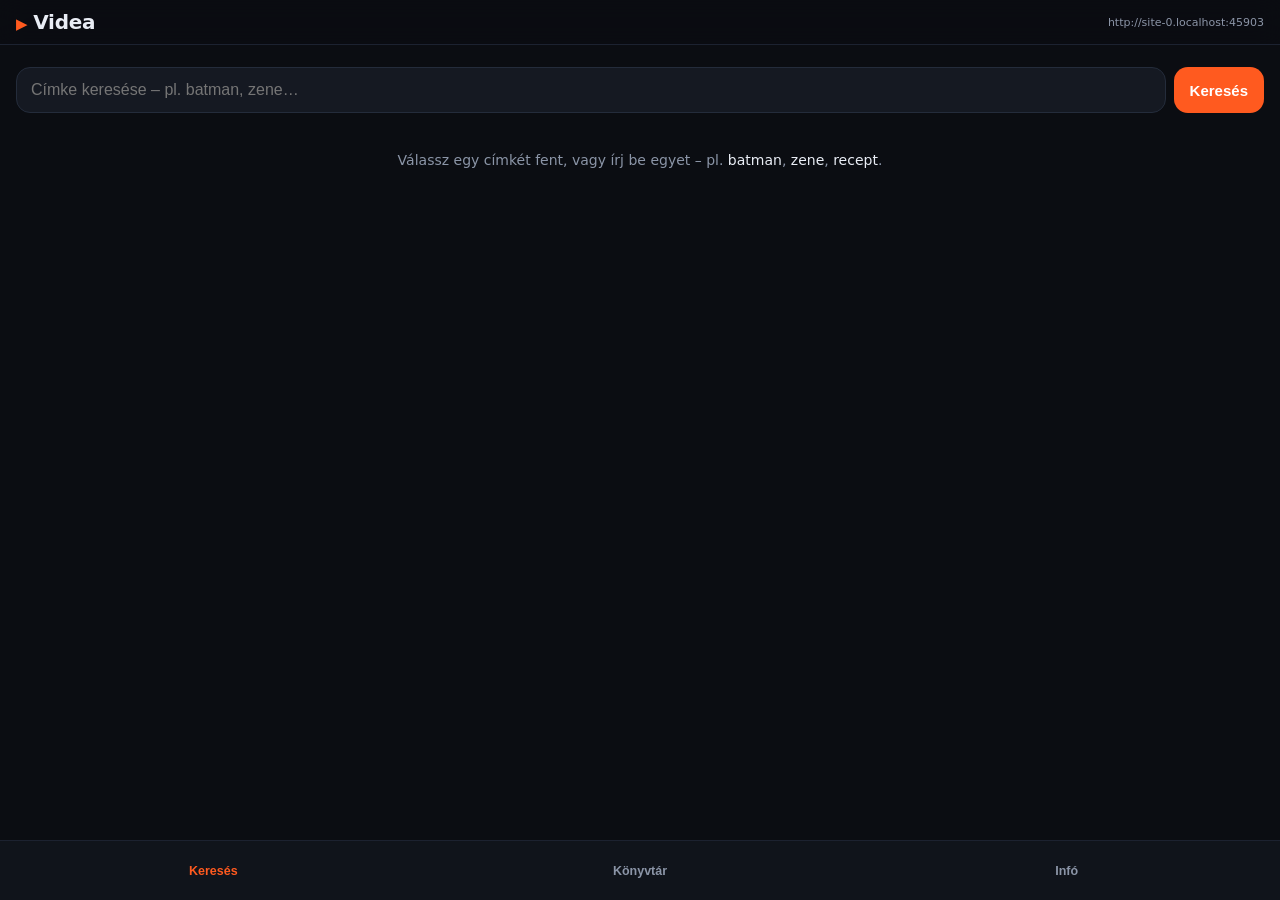
==== index.html @ be4946fe "Add files via upload" ====
<!DOCTYPE html>
<html lang="hu">
<head>
<meta charset="utf-8">
<meta name="viewport" content="width=device-width, initial-scale=1, viewport-fit=cover">
<meta name="theme-color" content="#0b0d12">
<title>Videa</title>
<link rel="manifest" href="manifest.json">
<link rel="apple-touch-icon" href="apple-touch-icon.png">
<meta name="apple-mobile-web-app-capable" content="yes">
<meta name="mobile-web-app-capable" content="yes">
<meta name="apple-mobile-web-app-status-bar-style" content="black-translucent">
<meta name="apple-mobile-web-app-title" content="Videa">
<meta name="description" content="Videa kereső és lejátszó">
<link rel="stylesheet" href="styles.css">

<!--
  ============================================================
  FONTOS: az API kulcsok két helyen szerepelnek ebben a fájlban!
    1) a window.VIDEA_KEYS objektumban (ez az app.js-nek kell)
    2) a lenti két <script src="..."> címében (ezt az API olvassa)
  Kulcscsere esetén MINDKETTŐT módosítani kell.
  Az OpenAPI és a PlayerAPI kulcsa NEM azonos, ne cseréld fel őket.
  ============================================================
-->
<script>
  window.VIDEA_KEYS = {
    open:   "AGYLdbkyMeWhPkF0",   // OpenAPI kulcs
    player: "00mGAFYJo5Q8IrE3"    // PlayerAPI kulcs
  };

  /* A két API a betöltés végén azonnal meghívja ezeket a függvényeket,
     ezért itt, a script tagek előtt kell létezniük. */
  window.__videaOpenReady = function () {
    try {
      window.videaApi = new VIDEA.VideaOpenAPI();
    } catch (e) {
      window.__videaOpenInitError = String(e);
    }
    window.dispatchEvent(new Event("videa-openapi-ready"));
  };
  window.__videaPlayerReady = function () {
    window.dispatchEvent(new Event("videa-playerapi-ready"));
  };
</script>

<script defer src="search.js"></script>
<script defer src="app.js"></script>

<script async defer
  src="https://videa.hu/static/api/open_api_v1.0.2.js?key=AGYLdbkyMeWhPkF0&callback=__videaOpenReady"></script>
<script async defer
  src="https://videa.hu/static/api/player_api_v1.0.3.js?key=00mGAFYJo5Q8IrE3&callback=__videaPlayerReady"></script>
</head>

<body>
<header class="topbar">
  <span class="brand">Videa</span>
  <span class="origin" id="origin-label" title="Ezt a címet kell engedélyezni a Videa beállításaiban"></span>
</header>

<main id="main">

  <!-- ============ KERESÉS ============ -->
  <section id="view-search" class="view">
    <form id="search-form" class="searchbar" role="search">
      <input id="search-input" type="search" placeholder="Címke keresése – pl. batman, zene…"
             autocomplete="off" autocapitalize="off" enterkeyhint="search">
      <button type="submit">Keresés</button>
    </form>

    <div id="sortbar" class="sortbar" hidden>
      <span>Rendezés</span>
      <select id="sort-select">
        <option value="episode">epizód / cím szerint</option>
        <option value="site">a Videa sorrendje</option>
      </select>
    </div>

    <div id="banner" class="banner" hidden></div>

    <div id="empty" class="empty">
      Válassz egy címkét fent, vagy írj be egyet – pl. <em>batman</em>, <em>zene</em>, <em>recept</em>.
    </div>

    <div id="results" class="results"></div>

    <button id="btn-more" class="more" hidden>További találatok</button>
  </section>

  <!-- ============ LEJÁTSZÓ ============ -->
  <section id="view-player" class="view" hidden>
    <div class="player-wrap"><div id="player-slot"></div></div>

    <div class="nowplaying">
      <h1 id="np-title">Betöltés…</h1>
      <p id="np-channel" class="muted"></p>

      <div class="progress"><div id="np-progress-fill" class="progress-fill"></div></div>
      <div class="timeline">
        <span id="np-time">0:00</span>
        <span id="np-state" class="muted">–</span>
        <span id="np-duration">0:00</span>
      </div>

      <div id="pdebug" class="pdebug" hidden>lejátszó: –</div>

      <div class="actions">
        <button id="btn-fav" class="btn">☆ Kedvencekhez</button>
        <button id="btn-retry" class="btn ghost">Újratöltés</button>
        <button id="btn-open-web" class="btn ghost">Megnyitás a Videán</button>
        <button id="btn-reset" class="btn ghost" hidden>Adatok törlése</button>
      </div>

      <button id="btn-back" class="link">← Vissza a kereséshez</button>
    </div>
  </section>

  <!-- ============ KÖNYVTÁR ============ -->
  <section id="view-lib" class="view" hidden>
    <h2>Kedvencek</h2>
    <div id="fav-list" class="results"></div>
    <p id="fav-empty" class="empty">Még nincs kedvenced. A lejátszó alatt tudod hozzáadni.</p>

    <h2>Előzmények</h2>
    <div id="history-list" class="results"></div>
    <p id="history-empty" class="empty">Még nem néztél meg videót.</p>
    <button id="btn-clear-history" class="link">Előzmények törlése</button>
  </section>

  <!-- ============ INFÓ ============ -->
  <section id="view-info" class="view" hidden>
    <h2>Állapot</h2>
    <dl class="kv">
      <dt>Oldal eredete (origin)</dt><dd id="info-origin">–</dd>
      <dt>OpenAPI</dt><dd id="info-open">–</dd>
      <dt>PlayerAPI</dt><dd id="info-player">–</dd>
      <dt>Utolsó hiba</dt><dd id="info-error">–</dd>
    </dl>

    <h2>Ha „origin error” jön</h2>
    <p class="muted">
      A Videa csak arról a webhelyről engedi az API-t, amit a fiókodban rögzítettél.
      Jelentkezz be a videára, nyisd meg a <strong>BEÁLLÍTÁSAIM</strong> menüpontot,
      és ott add hozzá a fenti <em>origint</em> – mindkét kulcshoz.
    </p>

    <h2>Ha „appId invalid” jön</h2>
    <p class="muted">
      Ilyenkor a kérés nem is jutott el azonosítható webhelyről (pl. helyi fájlból nyitottad meg),
      vagy elgépelt a kulcs.
    </p>

    <h2>Miért címkére keresünk?</h2>
    <p class="muted">
      A Videa OpenAPI-jában a szabadszavas keresés már nem működik (minden szóra 0 találatot ad).
      A címke-keresés viszont működik, ezért az app a beírt szót címkeként keresi.
    </p>

    <button id="btn-reload" class="btn ghost">Újratöltés</button>
  </section>

</main>

<nav class="tabbar">
  <button class="tab active" data-view="search">Keresés</button>
  <button class="tab" data-view="lib">Könyvtár</button>
  <button class="tab" data-view="info">Infó</button>
</nav>

</body>
</html>
---- styles.css ----
:root {
  --bg: #0b0d12;
  --surface: #151922;
  --surface-2: #1d2330;
  --text: #e9edf5;
  --muted: #8b95a7;
  --accent: #ff5a1f;
  --accent-soft: rgba(255, 90, 31, 0.15);
  --danger: #ff5252;
  --ok: #3ddc84;
  --radius: 14px;
  --tabbar-h: calc(60px + env(safe-area-inset-bottom));
}

* { box-sizing: border-box; }

/* A display:flex/block felülírná a hidden attribútumot, ezért kell ez a szabály. */
[hidden] { display: none !important; }

html, body {
  margin: 0;
  padding: 0;
  background: var(--bg);
  color: var(--text);
  font-family: system-ui, -apple-system, "Segoe UI", Roboto, sans-serif;
  -webkit-font-smoothing: antialiased;
  overscroll-behavior-y: none;
}

body {
  min-height: 100vh;
  padding-bottom: calc(var(--tabbar-h) + 8px);
}

/* ---------- fejléc ---------- */
.topbar {
  position: sticky;
  top: 0;
  z-index: 20;
  display: flex;
  align-items: center;
  justify-content: space-between;
  gap: 12px;
  padding: calc(10px + env(safe-area-inset-top)) 16px 10px;
  background: rgba(11, 13, 18, 0.92);
  backdrop-filter: blur(12px);
  border-bottom: 1px solid #1c2230;
}

.brand {
  font-weight: 800;
  font-size: 20px;
  letter-spacing: -0.3px;
  color: var(--text);
}
.brand::before {
  content: "▶";
  color: var(--accent);
  margin-right: 6px;
  font-size: 15px;
}

.origin {
  font-size: 11px;
  color: var(--muted);
  max-width: 45%;
  overflow: hidden;
  text-overflow: ellipsis;
  white-space: nowrap;
}

/* ---------- nézetek ---------- */
.view { padding: 14px 16px; }
.view h2 {
  font-size: 15px;
  text-transform: uppercase;
  letter-spacing: 0.6px;
  color: var(--muted);
  margin: 22px 0 10px;
}
.view h2:first-child { margin-top: 4px; }

.muted { color: var(--muted); font-size: 14px; line-height: 1.5; }

.empty {
  color: var(--muted);
  font-size: 14px;
  line-height: 1.6;
  padding: 28px 4px;
  text-align: center;
}
.empty em { color: var(--text); font-style: normal; }

/* ---------- kereső ---------- */
.searchbar {
  display: flex;
  gap: 8px;
  position: sticky;
  top: calc(52px + env(safe-area-inset-top));
  z-index: 10;
  padding: 8px 0;
  background: var(--bg);
}

.searchbar input {
  flex: 1;
  min-width: 0;
  background: var(--surface);
  border: 1px solid #242c3b;
  border-radius: var(--radius);
  color: var(--text);
  padding: 13px 14px;
  font-size: 16px;
  outline: none;
}
.searchbar input:focus { border-color: var(--accent); }

.searchbar button {
  background: var(--accent);
  color: #fff;
  border: 0;
  border-radius: var(--radius);
  padding: 0 16px;
  font-size: 15px;
  font-weight: 600;
  cursor: pointer;
}
.searchbar button:active { transform: scale(0.97); }

/* ---------- hibaüzenet ---------- */
.banner {
  background: rgba(255, 82, 82, 0.12);
  border: 1px solid rgba(255, 82, 82, 0.4);
  color: #ffb4b4;
  border-radius: var(--radius);
  padding: 12px 14px;
  font-size: 13px;
  line-height: 1.55;
  margin: 6px 0 12px;
}
.banner.ok {
  background: rgba(61, 220, 132, 0.1);
  border-color: rgba(61, 220, 132, 0.4);
  color: #b9f4d2;
}

/* ---------- címkék ---------- */
.chips {
  display: flex;
  flex-wrap: wrap;
  gap: 7px;
  padding: 4px 0 10px;
}
.chips button {
  background: var(--surface);
  border: 1px solid #242c3b;
  color: var(--text);
  border-radius: 999px;
  padding: 7px 13px;
  font-size: 13.5px;
  cursor: pointer;
}
.chips button:active { background: var(--accent-soft); border-color: var(--accent); }

.sortbar {
  display: flex;
  align-items: center;
  gap: 10px;
  font-size: 13px;
  color: var(--muted);
  padding: 2px 0 10px;
}
.sortbar select {
  background: var(--surface);
  color: var(--text);
  border: 1px solid #242c3b;
  border-radius: 9px;
  padding: 7px 10px;
  font-size: 13.5px;
}

/* ---------- találati lista ---------- */
.results { display: flex; flex-direction: column; gap: 10px; }

.card {
  display: grid;
  grid-template-columns: 132px 1fr;
  gap: 12px;
  background: var(--surface);
  border-radius: var(--radius);
  padding: 8px;
  cursor: pointer;
  border: 1px solid transparent;
  text-align: left;
  color: inherit;
  font: inherit;
  width: 100%;
}
.card:active { background: var(--surface-2); }

.card-thumb {
  position: relative;
  aspect-ratio: 16 / 9;
  border-radius: 9px;
  overflow: hidden;
  background: #000;
  display: flex;
  align-items: center;
  justify-content: center;
}
.card-thumb img { width: 100%; height: 100%; object-fit: cover; display: block; }
.card-thumb .dur {
  position: absolute;
  right: 4px;
  bottom: 4px;
  background: rgba(0, 0, 0, 0.78);
  color: #fff;
  font-size: 11px;
  font-weight: 600;
  padding: 1px 5px;
  border-radius: 4px;
}

.card-body { min-width: 0; display: flex; flex-direction: column; gap: 4px; }
.card-title {
  font-size: 14px;
  font-weight: 600;
  line-height: 1.35;
  display: -webkit-box;
  -webkit-line-clamp: 2;
  -webkit-box-orient: vertical;
  overflow: hidden;
}
.card-meta { font-size: 12px; color: var(--muted); }

.more {
  display: block;
  width: 100%;
  margin: 18px 0 4px;
  padding: 14px;
  background: var(--surface);
  color: var(--text);
  border: 1px solid #242c3b;
  border-radius: var(--radius);
  font-size: 15px;
  cursor: pointer;
}

/* ---------- lejátszó ---------- */
.player-wrap {
  position: relative;
  width: 100%;
  max-width: 1000px;
  margin: 4px auto 0;
  aspect-ratio: 16 / 9;
  max-height: 62vh;
  background: #000;
  border-radius: var(--radius);
  overflow: hidden;
}
.player-wrap iframe {
  position: absolute;
  inset: 0;
  width: 100%;
  height: 100%;
  border: 0;
}

.nowplaying { padding-top: 14px; }
.nowplaying h1 {
  font-size: 17px;
  line-height: 1.35;
  margin: 0 0 4px;
  font-weight: 700;
}
#np-channel { margin: 0 0 12px; }

.progress {
  height: 4px;
  background: #242c3b;
  border-radius: 4px;
  overflow: hidden;
}
.progress-fill {
  height: 100%;
  width: 0;
  background: var(--accent);
  transition: width 0.4s linear;
}
.timeline {
  display: flex;
  justify-content: space-between;
  font-size: 12px;
  color: var(--muted);
  margin-top: 6px;
  font-variant-numeric: tabular-nums;
}

.actions { display: flex; gap: 8px; margin: 16px 0 8px; flex-wrap: wrap; }

.pdebug {
  font-family: ui-monospace, Consolas, monospace;
  font-size: 11px;
  line-height: 1.55;
  color: var(--muted);
  background: var(--surface);
  border-radius: 8px;
  padding: 8px 10px;
  margin: 10px 0 2px;
  word-break: break-word;
}

.btn {
  flex: 1 1 140px;
  padding: 12px 14px;
  border-radius: var(--radius);
  border: 1px solid #2a3346;
  background: var(--surface-2);
  color: var(--text);
  font-size: 14px;
  font-weight: 600;
  cursor: pointer;
}
.btn.ghost { background: transparent; }
.btn.on { border-color: var(--accent); background: var(--accent-soft); color: #ffb59a; }

.link {
  display: inline-block;
  background: none;
  border: 0;
  color: var(--muted);
  font-size: 14px;
  padding: 12px 0;
  cursor: pointer;
  text-decoration: underline;
  text-underline-offset: 3px;
}

/* ---------- infó ---------- */
.kv { display: grid; grid-template-columns: 1fr; gap: 6px; margin: 0; }
.kv dt { font-size: 12px; color: var(--muted); text-transform: uppercase; letter-spacing: 0.5px; }
.kv dd {
  margin: 0 0 10px;
  font-size: 13px;
  word-break: break-all;
  background: var(--surface);
  padding: 10px 12px;
  border-radius: 10px;
}
.kv dd.ok { color: var(--ok); }
.kv dd.bad { color: var(--danger); }

/* ---------- alsó menü ---------- */
.tabbar {
  position: fixed;
  left: 0;
  right: 0;
  bottom: 0;
  z-index: 30;
  height: var(--tabbar-h);
  padding-bottom: env(safe-area-inset-bottom);
  display: flex;
  background: rgba(17, 21, 29, 0.96);
  backdrop-filter: blur(12px);
  border-top: 1px solid #1c2230;
}

.tab {
  flex: 1;
  background: none;
  border: 0;
  color: var(--muted);
  font-size: 12.5px;
  font-weight: 600;
  cursor: pointer;
  padding: 8px 0;
}
.tab.active { color: var(--accent); }
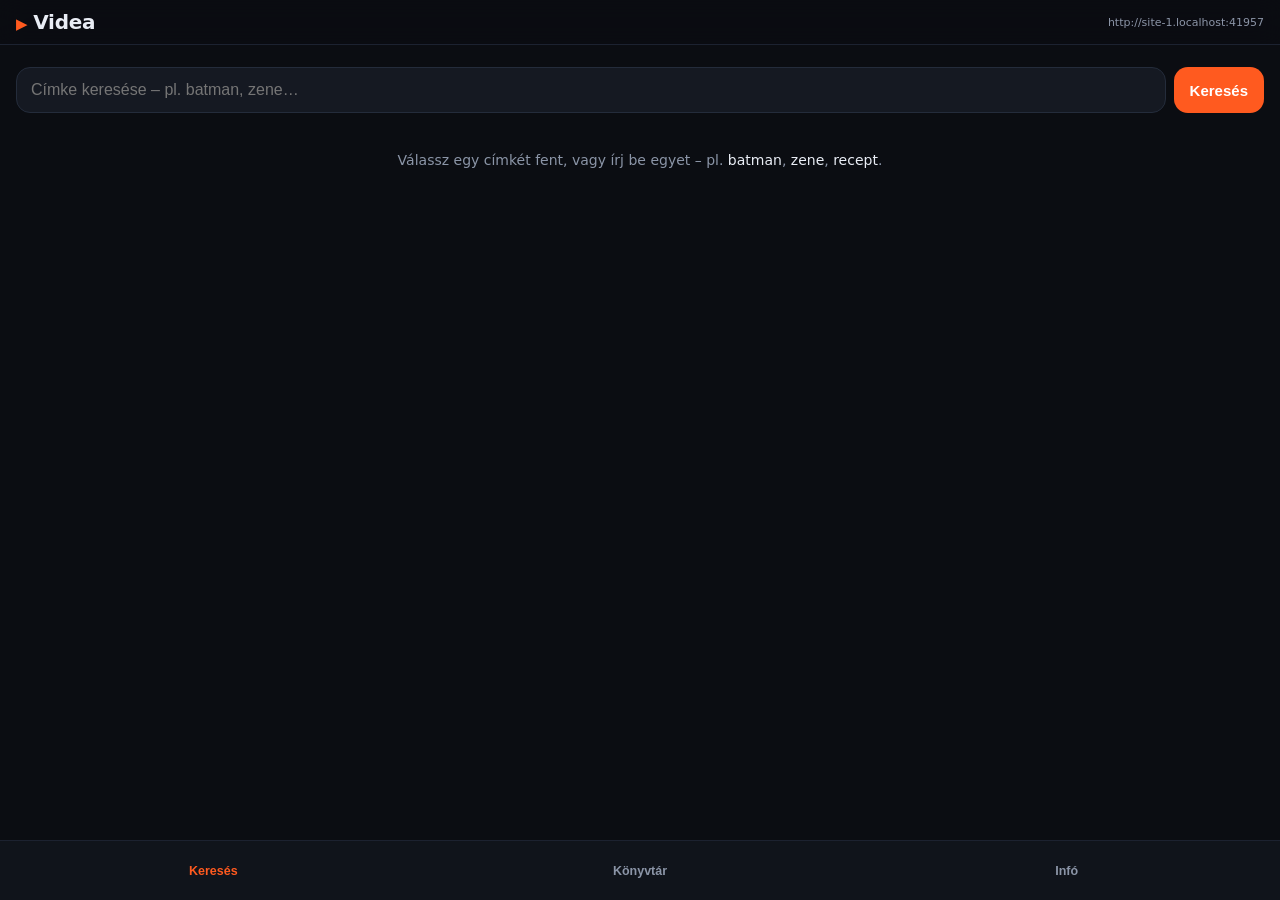
==== commit 315aeb7f: "Add files via upload" ====
--- a/index.html
+++ b/index.html
@@ -45,6 +45,7 @@
 </script>
 
 <script defer src="search.js"></script>
+<script defer src="sorting.js"></script>
 <script defer src="app.js"></script>
 
 <script async defer
--- a/styles.css
+++ b/styles.css
@@ -183,6 +183,7 @@
 .results { display: flex; flex-direction: column; gap: 10px; }
 
 .card {
+  position: relative;
   display: grid;
   grid-template-columns: 132px 1fr;
   gap: 12px;
@@ -195,6 +196,31 @@
   color: inherit;
   font: inherit;
   width: 100%;
+}
+
+.card-delete {
+  position: absolute;
+  top: 6px;
+  right: 6px;
+  z-index: 2;
+  width: 28px;
+  height: 28px;
+  display: flex;
+  align-items: center;
+  justify-content: center;
+  border-radius: 50%;
+  border: 1px solid #2a3346;
+  background: rgba(11, 13, 18, 0.82);
+  color: var(--muted);
+  font-size: 17px;
+  line-height: 1;
+  padding: 0;
+  cursor: pointer;
+}
+.card-delete:active {
+  background: var(--danger);
+  border-color: var(--danger);
+  color: #fff;
 }
 .card:active { background: var(--surface-2); }
 
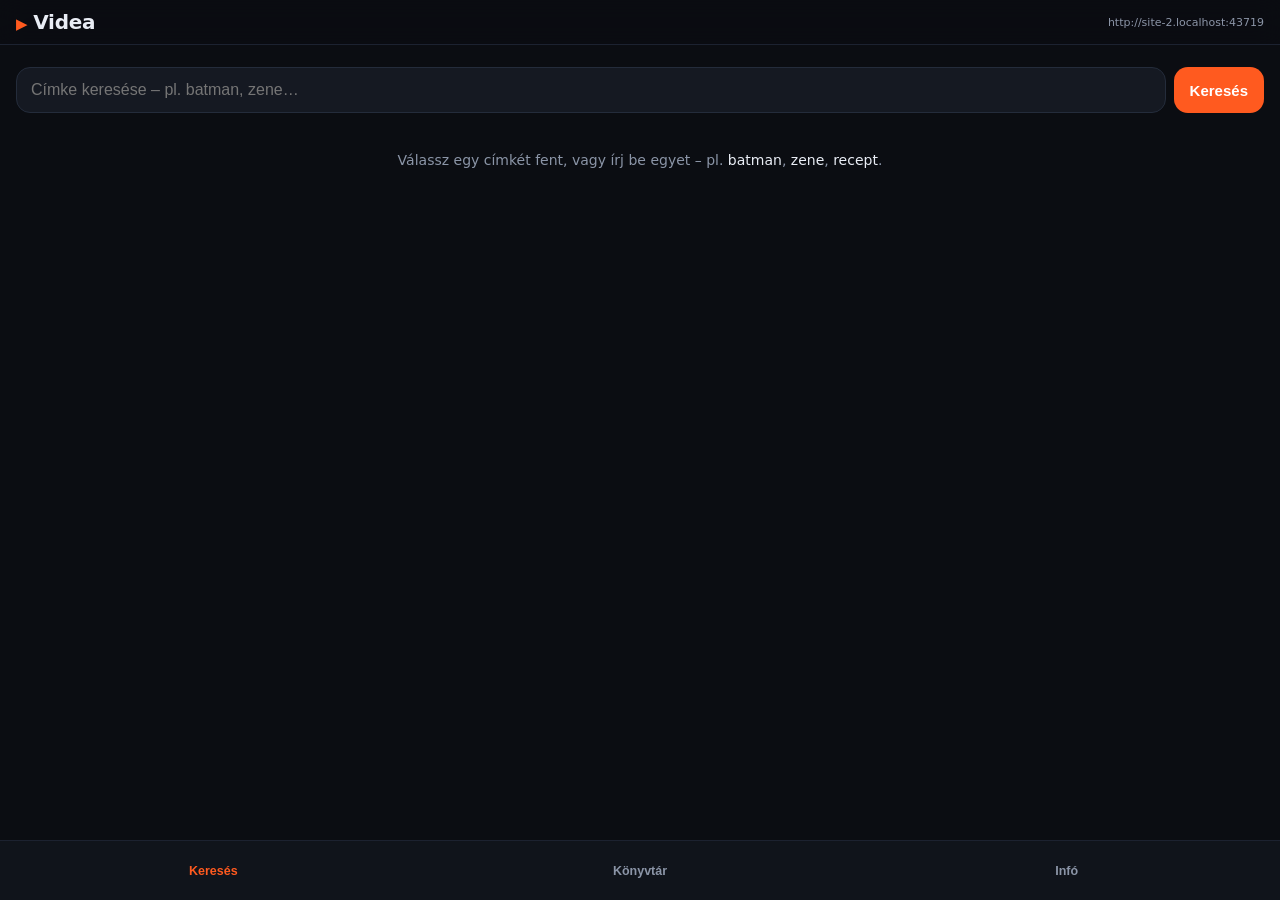
==== commit 92c52959: "Add files via upload" ====
--- a/index.html
+++ b/index.html
@@ -76,6 +76,7 @@
         <option value="episode">epizód / cím szerint</option>
         <option value="site">a Videa sorrendje</option>
       </select>
+      <button id="btn-shorts" type="button" class="mini">Rövidek elrejtve</button>
     </div>
 
     <div id="banner" class="banner" hidden></div>
--- a/styles.css
+++ b/styles.css
@@ -179,6 +179,22 @@
   font-size: 13.5px;
 }
 
+.sortbar .mini {
+  margin-left: auto;
+  background: var(--surface);
+  border: 1px solid #242c3b;
+  color: var(--muted);
+  border-radius: 9px;
+  padding: 7px 10px;
+  font-size: 12.5px;
+  cursor: pointer;
+  white-space: nowrap;
+}
+.sortbar .mini.on {
+  color: var(--accent);
+  border-color: rgba(255, 90, 31, 0.5);
+}
+
 /* ---------- találati lista ---------- */
 .results { display: flex; flex-direction: column; gap: 10px; }
 
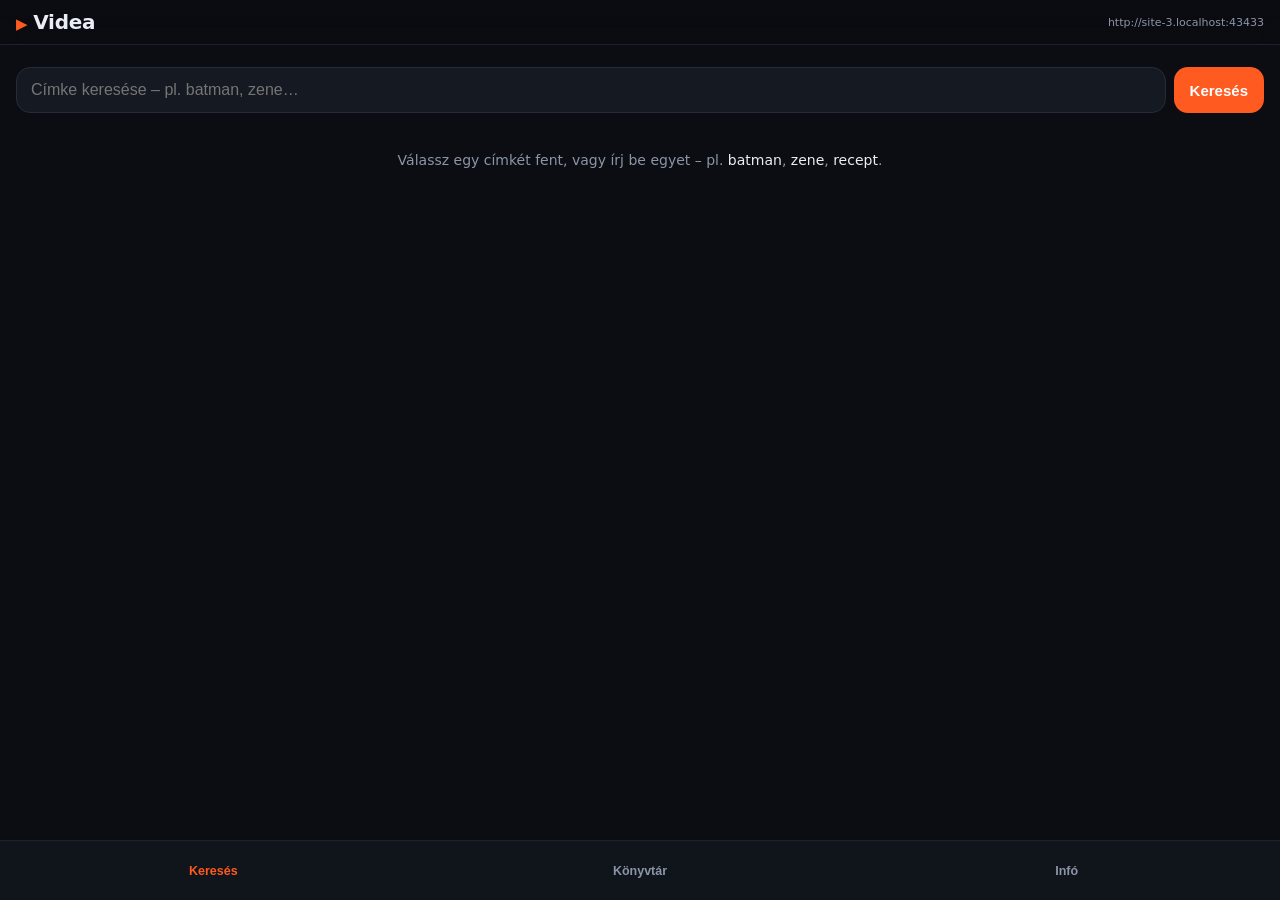
==== commit c5713982: "Add files via upload" ====
--- a/index.html
+++ b/index.html
@@ -138,6 +138,7 @@
       <dt>OpenAPI</dt><dd id="info-open">–</dd>
       <dt>PlayerAPI</dt><dd id="info-player">–</dd>
       <dt>Utolsó hiba</dt><dd id="info-error">–</dd>
+      <dt>Verzió</dt><dd id="info-build">–</dd>
     </dl>
 
     <h2>Ha „origin error” jön</h2>
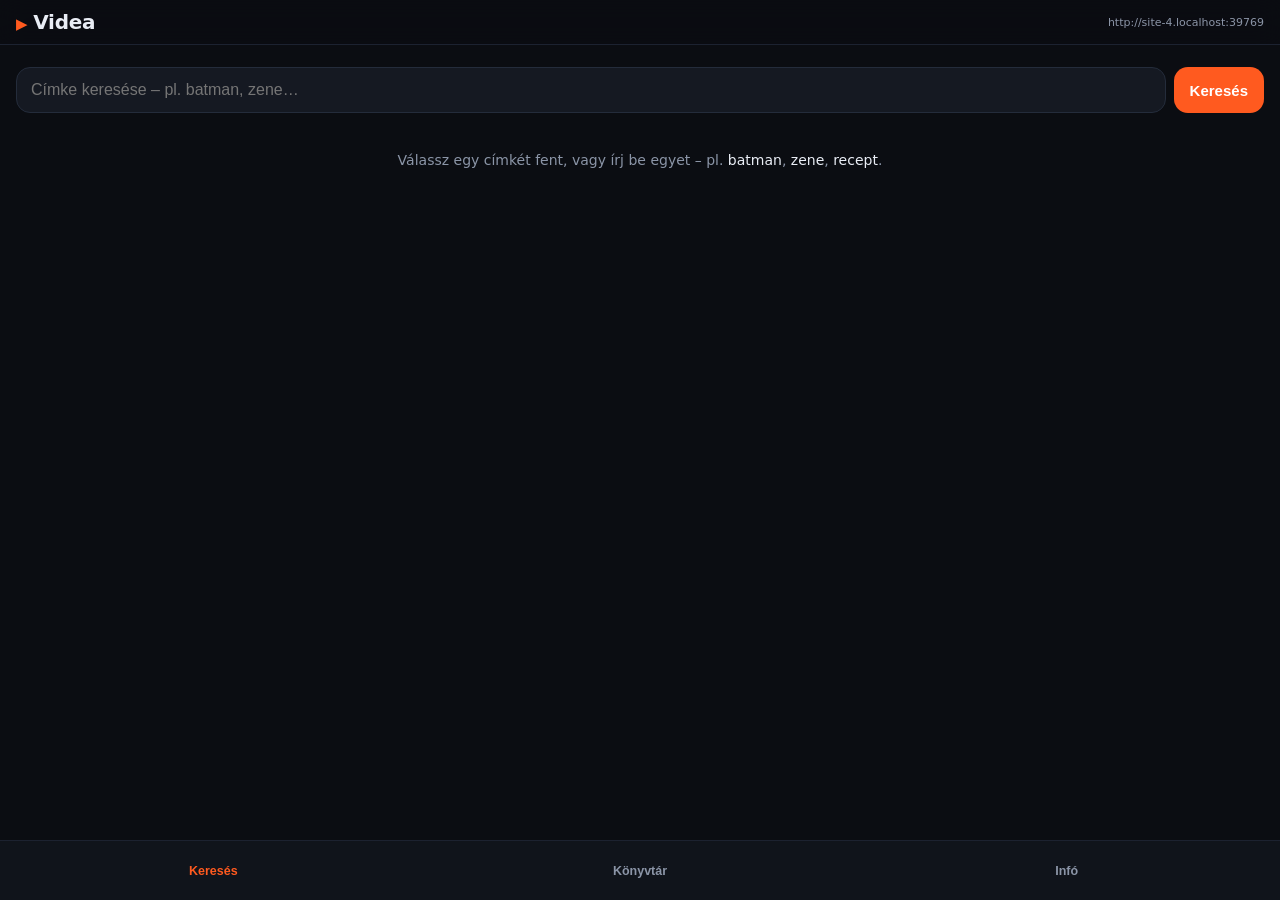
==== commit 89a78c80: "Add files via upload" ====
--- a/index.html
+++ b/index.html
@@ -61,6 +61,7 @@
 </header>
 
 <main id="main">
+  <div id="banner" class="banner" hidden></div>
 
   <!-- ============ KERESÉS ============ -->
   <section id="view-search" class="view">
@@ -78,8 +79,6 @@
       </select>
       <button id="btn-shorts" type="button" class="mini">Rövidek elrejtve</button>
     </div>
-
-    <div id="banner" class="banner" hidden></div>
 
     <div id="empty" class="empty">
       Válassz egy címkét fent, vagy írj be egyet – pl. <em>batman</em>, <em>zene</em>, <em>recept</em>.
--- a/styles.css
+++ b/styles.css
@@ -136,7 +136,7 @@
   padding: 12px 14px;
   font-size: 13px;
   line-height: 1.55;
-  margin: 6px 0 12px;
+  margin: 10px 16px 2px;
 }
 .banner.ok {
   background: rgba(61, 220, 132, 0.1);
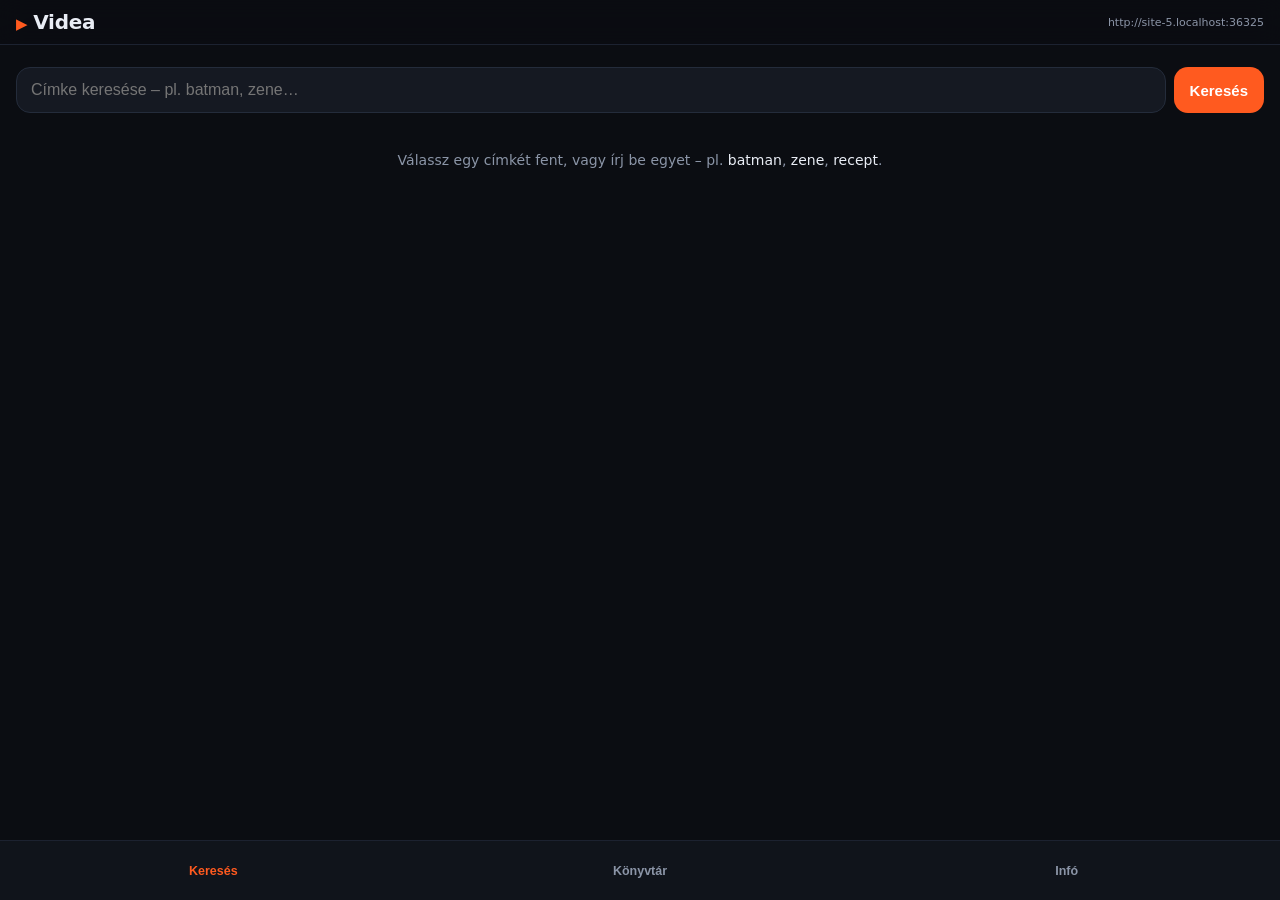
==== commit b6bb2154: "Add files via upload" ====
--- a/index.html
+++ b/index.html
@@ -93,6 +93,8 @@
   <section id="view-player" class="view" hidden>
     <div class="player-wrap"><div id="player-slot"></div></div>
 
+    <button id="btn-next" class="btn next" hidden>▶ Következő rész</button>
+
     <div class="nowplaying">
       <h1 id="np-title">Betöltés…</h1>
       <p id="np-channel" class="muted"></p>
--- a/styles.css
+++ b/styles.css
@@ -308,6 +308,47 @@
   border: 0;
 }
 
+/* A videó területére tett láthatatlan réteg: koppintásra play/pause.
+   Az alsó sáv (vezérlők) szabadon marad. */
+.player-tap {
+  position: absolute;
+  left: 0;
+  right: 0;
+  top: 0;
+  bottom: 22%;
+  z-index: 3;
+  background: transparent;
+}
+
+.btn.next {
+  display: block;
+  width: 100%;
+  margin-top: 10px;
+  background: var(--accent);
+  border-color: var(--accent);
+  color: #fff;
+  font-size: 15px;
+  text-align: center;
+}
+
+/* Kép a képben (PiP) mód: csak a lejátszó látszik */
+body.pip .topbar,
+body.pip .tabbar,
+body.pip .nowplaying,
+body.pip #btn-next,
+body.pip #banner,
+body.pip #pdebug { display: none !important; }
+
+body.pip .view { padding: 0 !important; }
+body.pip .player-wrap {
+  max-width: none;
+  max-height: none;
+  height: 100vh;
+  aspect-ratio: auto;
+  border-radius: 0;
+  margin: 0;
+}
+
 .nowplaying { padding-top: 14px; }
 .nowplaying h1 {
   font-size: 17px;
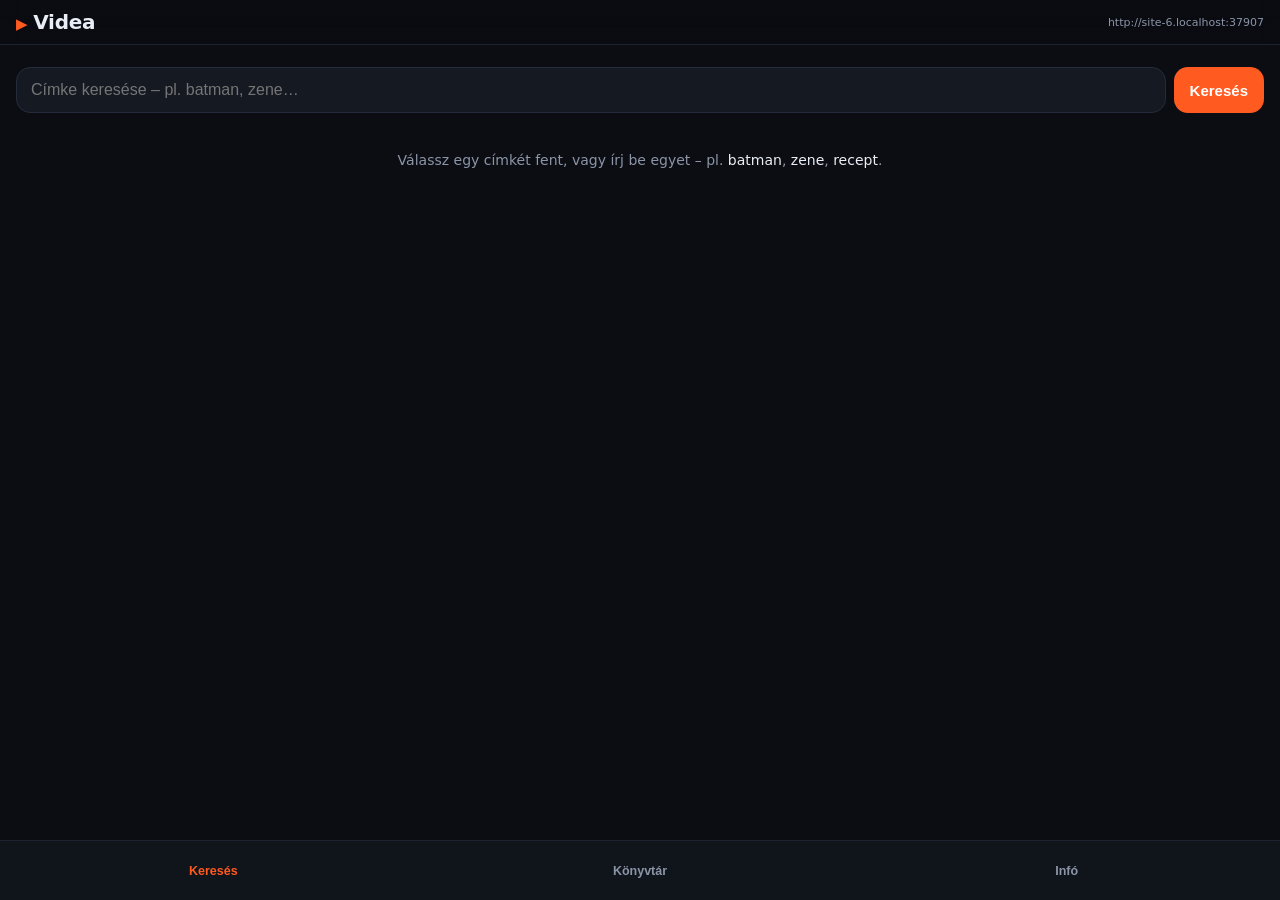
==== commit 00b60aaa: "Add files via upload" ====
--- a/index.html
+++ b/index.html
@@ -93,8 +93,6 @@
   <section id="view-player" class="view" hidden>
     <div class="player-wrap"><div id="player-slot"></div></div>
 
-    <button id="btn-next" class="btn next" hidden>▶ Következő rész</button>
-
     <div class="nowplaying">
       <h1 id="np-title">Betöltés…</h1>
       <p id="np-channel" class="muted"></p>
@@ -116,6 +114,8 @@
       </div>
 
       <button id="btn-back" class="link">← Vissza a kereséshez</button>
+
+      <div id="next-list" class="next-list" hidden></div>
     </div>
   </section>
 
--- a/styles.css
+++ b/styles.css
@@ -331,6 +331,44 @@
   text-align: center;
 }
 
+/* Következő részek listája a "Vissza a kereséshez" alatt */
+.next-list { margin-top: 4px; }
+.next-list h3 {
+  font-size: 12px;
+  text-transform: uppercase;
+  letter-spacing: 0.6px;
+  color: var(--muted);
+  margin: 10px 0 8px;
+  font-weight: 600;
+}
+.next-item {
+  display: flex;
+  align-items: center;
+  gap: 10px;
+  width: 100%;
+  background: var(--surface);
+  border: 1px solid #242c3b;
+  border-radius: 10px;
+  padding: 11px 12px;
+  margin-bottom: 6px;
+  color: var(--text);
+  font-size: 13.5px;
+  text-align: left;
+  cursor: pointer;
+}
+.next-item:active { background: var(--surface-2); }
+.next-item .ep {
+  color: var(--accent);
+  font-weight: 700;
+  min-width: 62px;
+  flex: 0 0 auto;
+}
+.next-item .ttl {
+  overflow: hidden;
+  text-overflow: ellipsis;
+  white-space: nowrap;
+}
+
 /* Kép a képben (PiP) mód: csak a lejátszó látszik */
 body.pip .topbar,
 body.pip .tabbar,
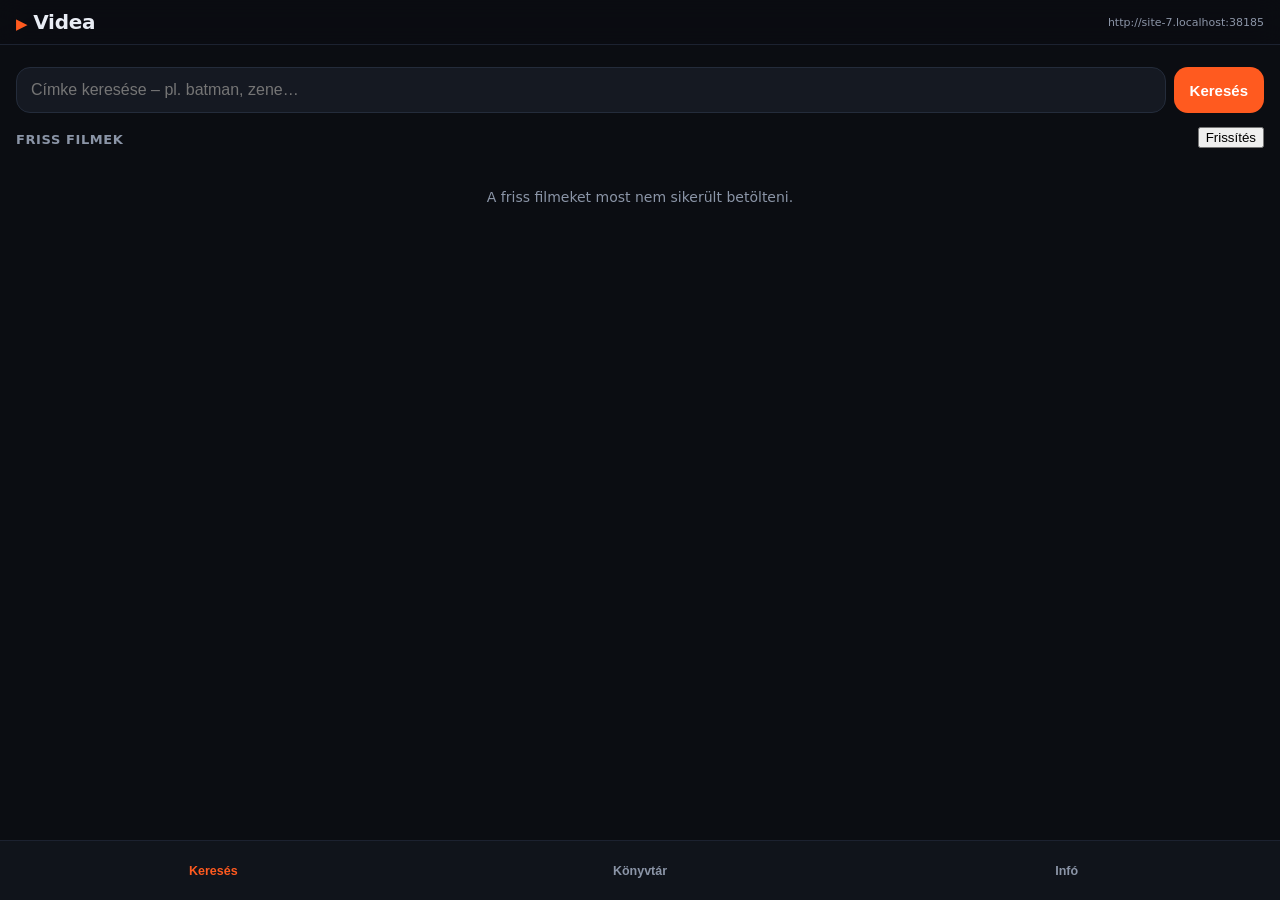
==== commit 92cfd3f2: "Add files via upload" ====
--- a/index.html
+++ b/index.html
@@ -82,6 +82,14 @@
 
     <div id="empty" class="empty">
       Válassz egy címkét fent, vagy írj be egyet – pl. <em>batman</em>, <em>zene</em>, <em>recept</em>.
+    </div>
+
+    <div id="feed" class="feed" hidden>
+      <div class="feed-head">
+        <h2>Friss filmek</h2>
+        <button id="btn-feed-refresh" type="button" class="mini">Frissítés</button>
+      </div>
+      <div id="feed-list" class="results"></div>
     </div>
 
     <div id="results" class="results"></div>
--- a/styles.css
+++ b/styles.css
@@ -195,6 +195,22 @@
   border-color: rgba(255, 90, 31, 0.5);
 }
 
+.feed { margin-top: 6px; }
+.feed-head {
+  display: flex;
+  align-items: center;
+  justify-content: space-between;
+  gap: 10px;
+  margin-bottom: 10px;
+}
+.feed-head h2 {
+  margin: 0;
+  font-size: 13px;
+  text-transform: uppercase;
+  letter-spacing: 0.6px;
+  color: var(--muted);
+}
+
 /* ---------- találati lista ---------- */
 .results { display: flex; flex-direction: column; gap: 10px; }
 
